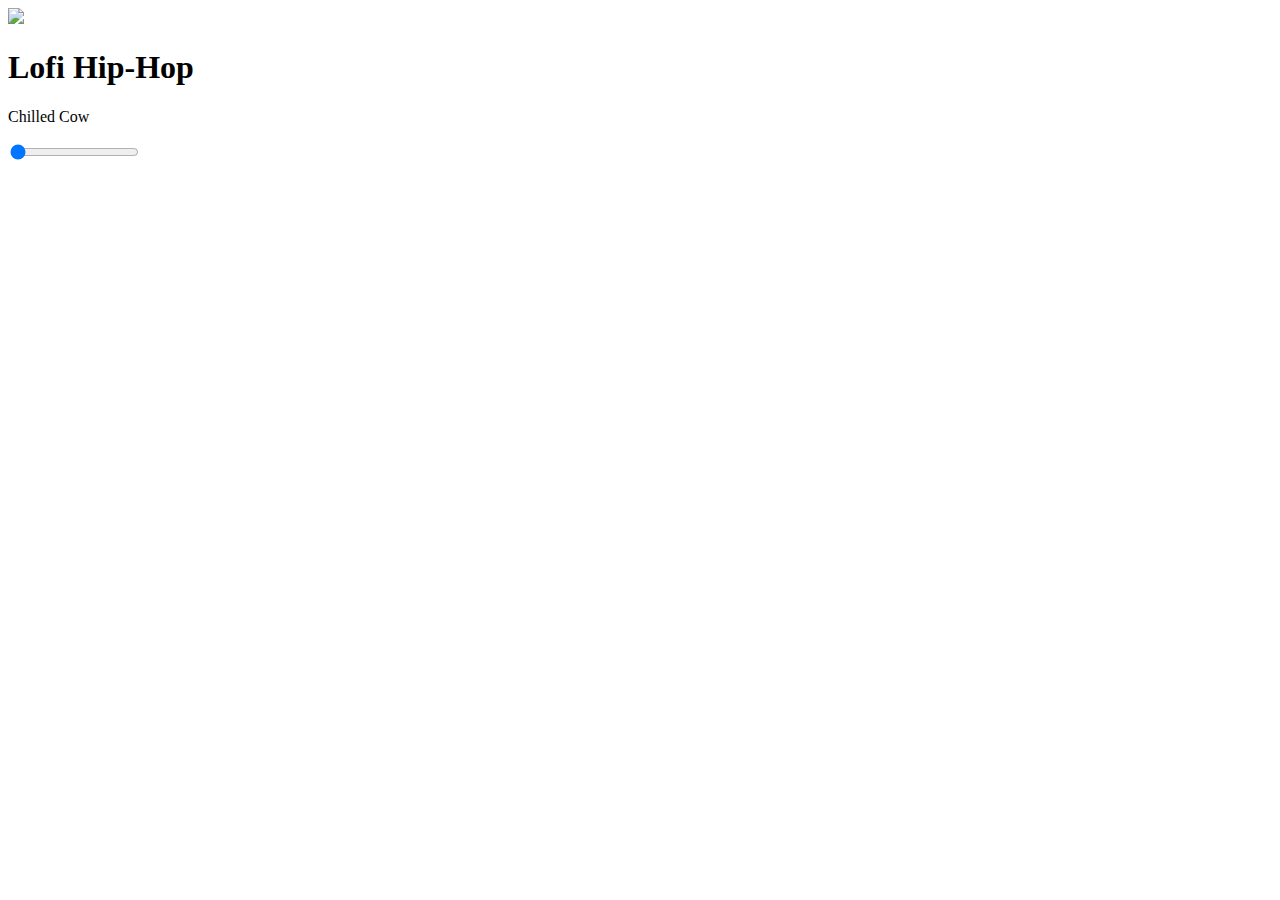
==== Music_Index.html @ 22b89fc9 "Update and rename index.html to Music_Index.html" ====
<!DOCTYPE html>
<html>
<head>
    <meta name="viewport" content="width=device-width, initial-scale=1.0">
    <title>Music Player - Pomodoro</title>
    <link rel="stylesheet" href="MusicStyle.css">
    <script src="https://kit.fontawesome.com/298f96b20d.js" crossorigin="anonymous"></script>
</head>
<body>
<div class="container">
    <div class="music-player">
        <nav>
            <div class="circle">
                <i class="fa-solid fa-angle-left"></i>
            </div>
            <div class="circle">
                <i class="fa-solid fa-bars"></i>
            </div>
        </nav>
        <img src="media/thumbnail.png" class="song-img">
        <h1>Lofi Hip-Hop</h1>
        <p>Chilled Cow</p>

        <audio id="song">
            <source src="media/lofi.mp3" type="audio/mpeg">
        </audio>
        <input type="range" value="0" id="progress">

        <div class="controls">
            <div><i class="fa-solid fa-backward-step"></i></div>
            <div onclick = "playPause()"><i class="fa-solid fa-play" id="ctrlIcon"></i></div>
            <div><i class="fa-solid fa-forward-step"></i></div>             
        </div>

    </div>
</div>

<script>

let progress = document.getElementById("progress");
let song = document.getElementById("song");
let ctrlIcon = document.getElementById("ctrlIcon");

song.onloadedmetadata = function(){
  progress.max  = song.duration;
  progress.value  = song.currentTime;
}

function playPause(){
    if(ctrlIcon.classList.contains("fa-pause")){
        song.pause();
        ctrlIcon.classList.remove("fa-pause")
        ctrlIcon.classList.add("fa-play")
    } 
    else{
        song.play();
        ctrlIcon.classList.add("fa-pause")
        ctrlIcon.classList.remove("fa-play")
    }
}

if(song.play()){
    setInterval(()=>{
        progress.value = song.currentTime;
    },500);
}

progress.onchange = function(){
    song.play();
    song.currentTime = progress.value;
    ctrlIcon.classList.add("fa-pause")
    ctrlIcon.classList.remove("fa-play")
}

</script>


</body>
</html>
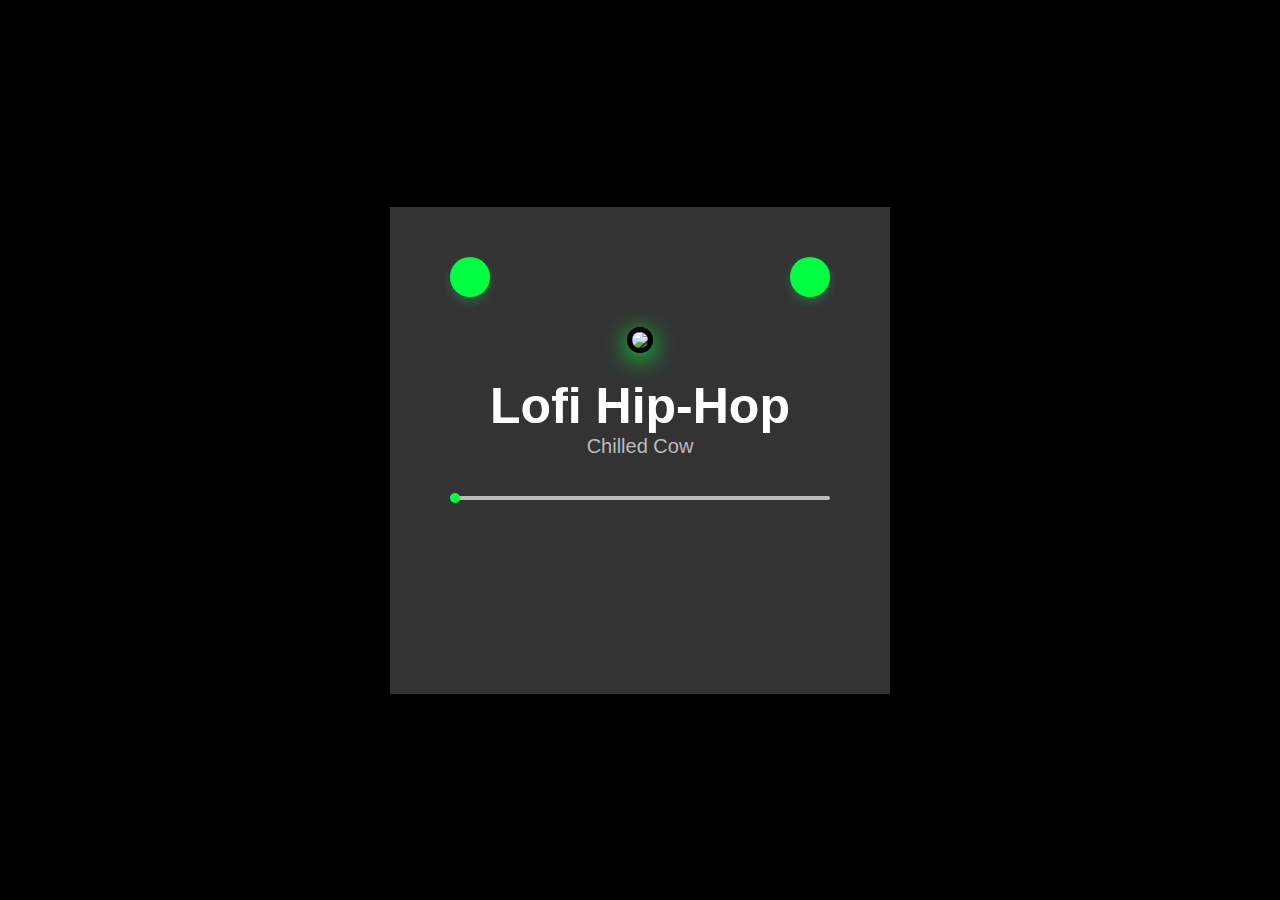
==== commit d797cd0e: "Update Music_Index.html" ====
--- a/Music_Index.html
+++ b/Music_Index.html
@@ -17,12 +17,12 @@
                 <i class="fa-solid fa-bars"></i>
             </div>
         </nav>
-        <img src="media/thumbnail.png" class="song-img">
+        <img src="MusicMedia/thumbnail.png" class="song-img">
         <h1>Lofi Hip-Hop</h1>
         <p>Chilled Cow</p>
 
         <audio id="song">
-            <source src="media/lofi.mp3" type="audio/mpeg">
+            <source src="MusicMedia/lofi.mp3" type="audio/mpeg">
         </audio>
         <input type="range" value="0" id="progress">
 
--- a/MusicStyle.css
+++ b/MusicStyle.css
@@ -0,0 +1,86 @@
+*{
+    margin: 0;
+    padding: 0;
+    font-family: 'Roboto-thin', sans-serif;
+    box-sizing: border-box;
+}
+.container{
+    width: 100%;
+    height: 100vh;
+    background-color: #000000; 
+    display: flex;
+    align-items: center;
+    justify-content: center;
+    flex-wrap: wrap;
+
+} 
+.music-player{
+    background-color: #333;
+    width: 500px;
+    padding: 50px 60px;
+    text-align: center;
+}
+nav{
+    display: flex;
+    justify-content: space-between;
+    margin-bottom: 30px;
+}
+nav .circle{
+    border-radius: 50%;
+    width: 40px;
+    height: 40px;
+    line-height: 40px;
+    background-color: #00ff40;
+    color:#000000;
+    box-shadow: 0 5px 10px rgba(26, 255, 152, 0.22);
+}
+.song-img{
+    width: 50%;
+    border-radius: 50%;
+    border: 5px solid #000000;
+    box-shadow: 0 5px 25px #00ff40;
+}
+.music-player h1{
+    font-size: 50px;
+    font-weight: 900;
+    color: #fff;
+    margin-top: 20px;
+}
+.music-player p{
+    font-size: 20px;
+    font-weight: 200;
+    color: #bcbcbc;
+
+}
+#progress{
+    -webkit-appearance: none;
+    width: 100%;
+    height: 4px;
+    background-color: #bcbcbc;
+    border-radius: 4px;
+    cursor: pointer;   
+    margin-top: 10%;
+}
+#progress::-webkit-slider-thumb{
+    -webkit-appearance: none;
+    width: 10px;
+    height: 10px;
+    background-color: #00ff40;
+    border-radius: 50%;
+}
+.controls{
+    display: flex;
+    justify-content: center;
+    align-items: center;
+}
+.controls div{
+    width: 100px;
+    height: 100px;
+    margin: 20px;
+    display: inline-flex;
+    justify-content: center;
+    align-items: center;
+    color: #fff;
+    cursor: pointer;
+    transform: scale(1.5);
+}
